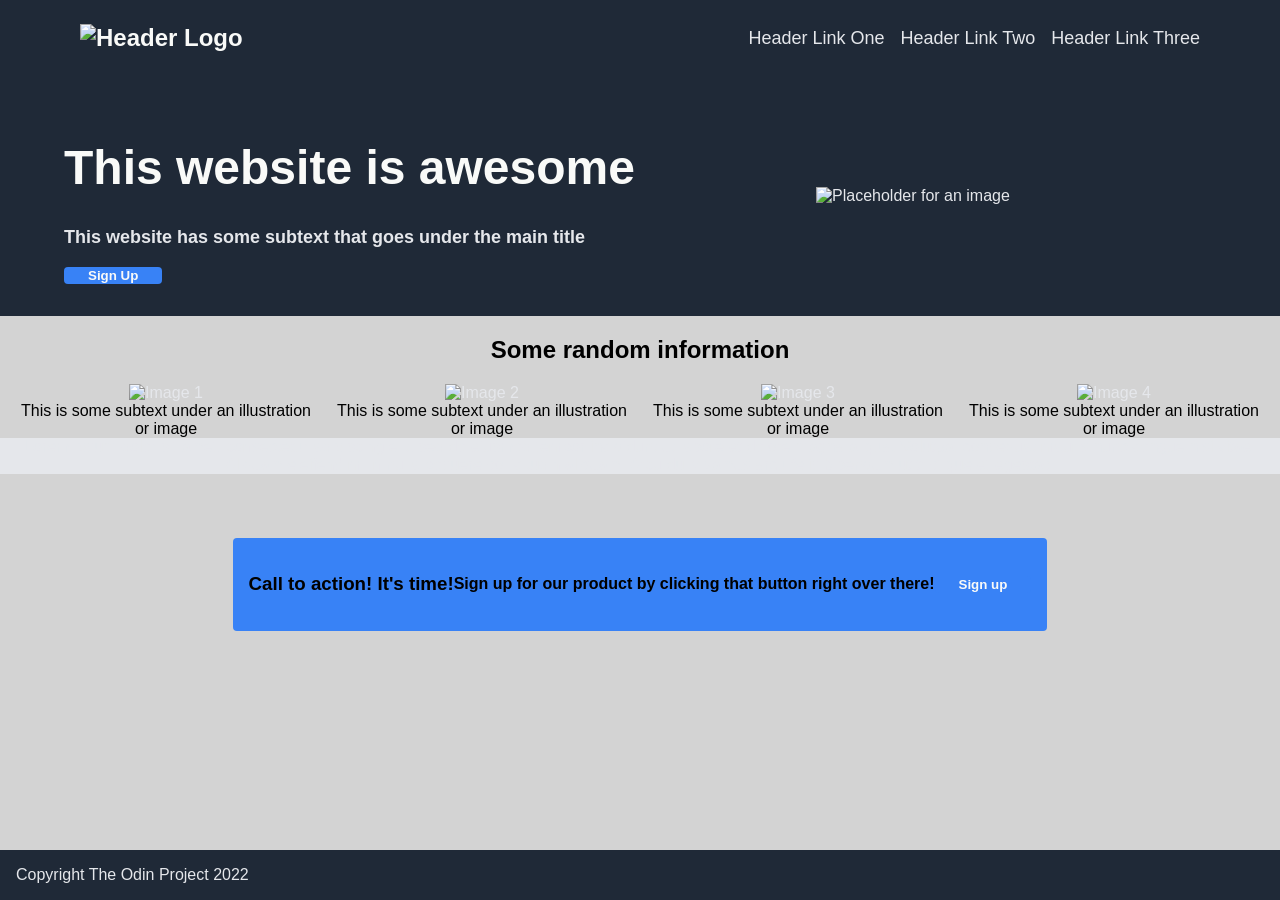
==== TOP/odin-landing-page/index.html @ 3613598a "Started to create the home page from design template" ====
<!DOCTYPE html>
<html lang="en">

<head>
    <meta charset="UTF-8">
    <meta http-equiv="X-UA-Compatible" content="IE=edge">
    <meta name="viewport" content="width=device-width, initial-scale=1.0">
    <title>Landing Page</title>
    <link rel="stylesheet" href="style.css">
</head>

<body>
    <div class="header">

        <div class="header-row-one">
            <img src="". alt="Header Logo">
            <ul class="header-links">
                <li><a href="google.com">Header Link One</a></li>
                <li><a href="google.com">Header Link Two</a></li>
                <li><a href="google.com">Header Link Three</a></li>
            </ul>
        </div>
        <div class="header-row-two">
            <div class="left">
                <h1>This website is awesome</h1>
                <h3>This website has some subtext that goes under the main title</h3>
                <button >Sign Up</button>
            </div>
            <img src="" alt="Placeholder for an image" width='400'>
        </div>
    </div>


    <div class="content">
        <div class="portfolio">
            <h2>
                Some random information
            </h2>
            <div class="container">
                <div class="sample">
                    <img src="" alt="Image 1">
                    <div class="subtext">This is some subtext under an illustration or image</div>
                </div>
                <div class="sample">
                    <img src="" alt="Image 2">
                    <div class="subtext">This is some subtext under an illustration or image</div>
                </div>
                <div class="sample">
                    <img src="" alt="Image 3">
                    <div class="subtext">This is some subtext under an illustration or image</div>
                </div>
                <div class="sample">
                    <img src="" alt="Image 4">
                    <div class="subtext">This is some subtext under an illustration or image</div>
                </div>
            </div>
        </div>

        <div class="quote">
            <a>Lorem ipsum dolor sit amet, consectetur adipiscing elit, sed do eiusmod tempor incididunt ut labore et dolore magna aliqua. Volutpat consequat mauris nunc congue nisi vitae. Aliquam eleifend mi in nulla posuere sollicitudin aliquam. Arcu dui vivamus arcu felis bibendum ut tristique et egestas.</a>
        </div>

        <div class="sign-up-box">
            <h3>Call to action! It's time!</h3>
            <h4>Sign up for our product by clicking that button right over there!</h4>
            <button>Sign up</button>
        </div>

    </div>

    <div class="footer">
        <a>Copyright The Odin Project 2022</a>
    </div>

</body>

</html>
---- TOP/odin-landing-page/style.css ----
body {
    height: 100vh;
    margin: 0;
    overflow: hidden;
    font-family: Roboto, sans-serif;

    display: flex;
    flex-direction: column;
}
img {
     
    color: #E5E7EB;
     
}

ul {
    list-style-type: none;
    padding: 0;
    margin: 0;
}

a {
    text-decoration: none;
    color: #E5E7EB;
}

.header {
    display: flex;
    flex-direction: column;
    background-color: #1F2937;
}

.header-row-one img {
    font-weight: bold;
   font-size: 24px; 
   color: #F9FAF8
}

.header-row-one {
    display: flex;
    justify-content: space-between;
    align-items: center;
    margin: 8px 64px 32px 64px;
    padding: 16px;
}

.left h1 {
    font-size: 48px;
    font-weight: bolder;
    color: #F9FAF8;
}

 .left h3 {
    font-size: 18px;
    color: #E5E7EB;
}

.header-links {
    display: flex;
    justify-content: space-between;
    gap: 16px;
    font-size: 18px;
    color: #E5E7EB;
    
}

.header-row-two {
    display: flex;
    justify-content: space-between;
    align-items: center;
    margin: 8px 64px 32px 64px;
}

button {
    color:#F9FAF8;
    font-weight: bold;
    background-color: #3882F6;
    border-radius: 4px;
    border: none;
    text-align: center;
    margin: auto;
    padding-inline: 24px;
}

.content {
    display: flex;
    flex-direction: column;
    text-align: center;
    flex: 1;

    background-color: #D3D3D3;
}

.container {
    display: flex;
    justify-content: center;
    align-items: center;
    gap: 16px;
}
.sample {
    max-width: 300px;

}
.sample img {
    height: 200px;
    width: 200px;
}

.quote {
    background-color: #E5E7EB;
}

.sign-up-box {
    display: flex;
    flex-wrap: wrap;
    justify-content: space-around;
    align-self: center;
    border-radius: 4px;
    padding: 16px;
    margin: 64px;
    background-color: #3882F6;
}

.sign-up-box button {
     
    border-radius: 4px;
    border-color: #E5E7EB;
}

.footer {
    display: flex;
    padding: 16px;
    color: white;
    background-color: #1F2937;
}
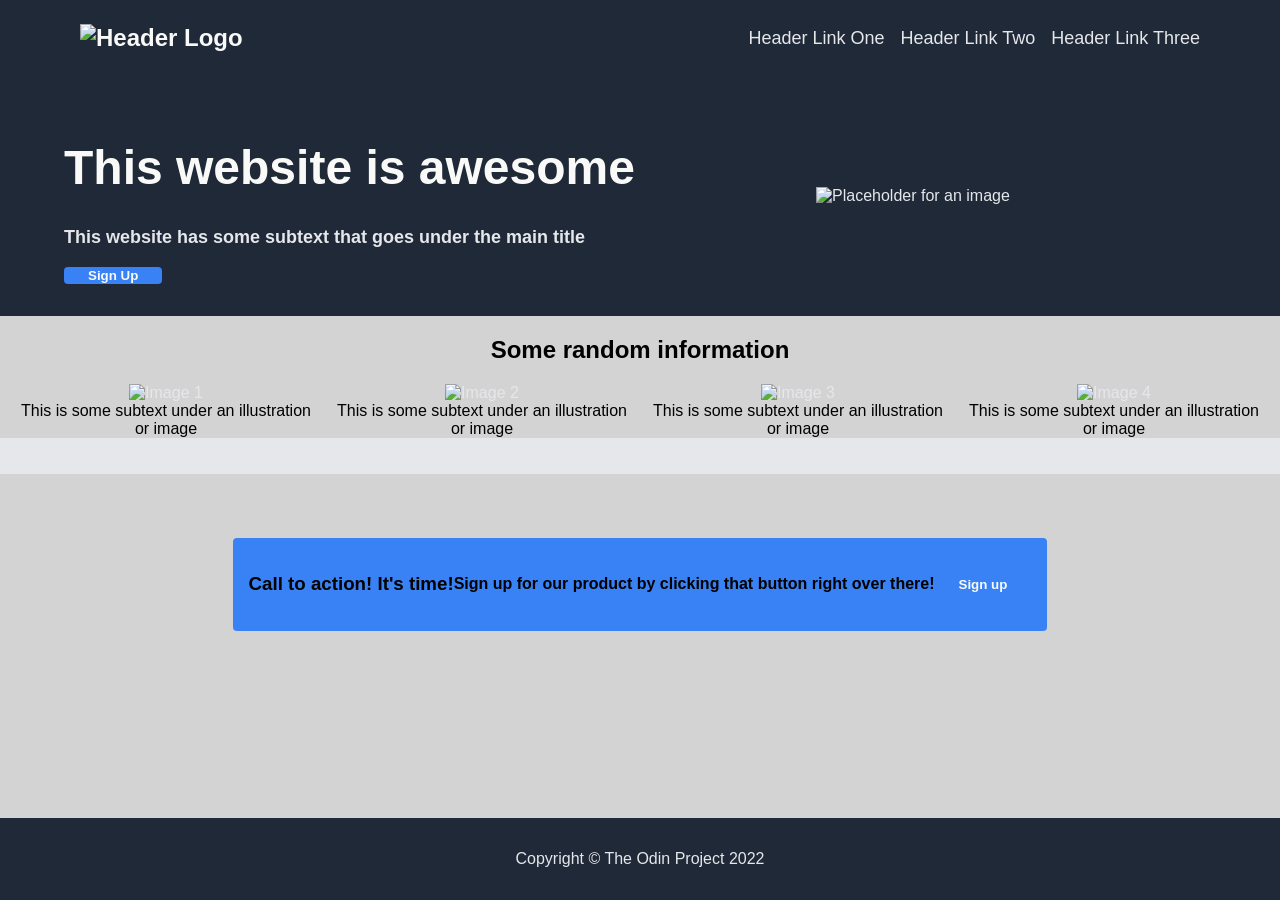
==== commit b2a796c7: "Updated the footer flex box" ====
--- a/TOP/odin-landing-page/index.html
+++ b/TOP/odin-landing-page/index.html
@@ -69,7 +69,7 @@
     </div>
 
     <div class="footer">
-        <a>Copyright The Odin Project 2022</a>
+        <a>Copyright <span>&copy;</span> The Odin Project 2022</a>
     </div>
 
 </body>
--- a/TOP/odin-landing-page/style.css
+++ b/TOP/odin-landing-page/style.css
@@ -129,7 +129,7 @@
 
 .footer {
     display: flex;
-    padding: 16px;
-    color: white;
+    justify-content: center;
+    padding: 32px;
     background-color: #1F2937;
 }
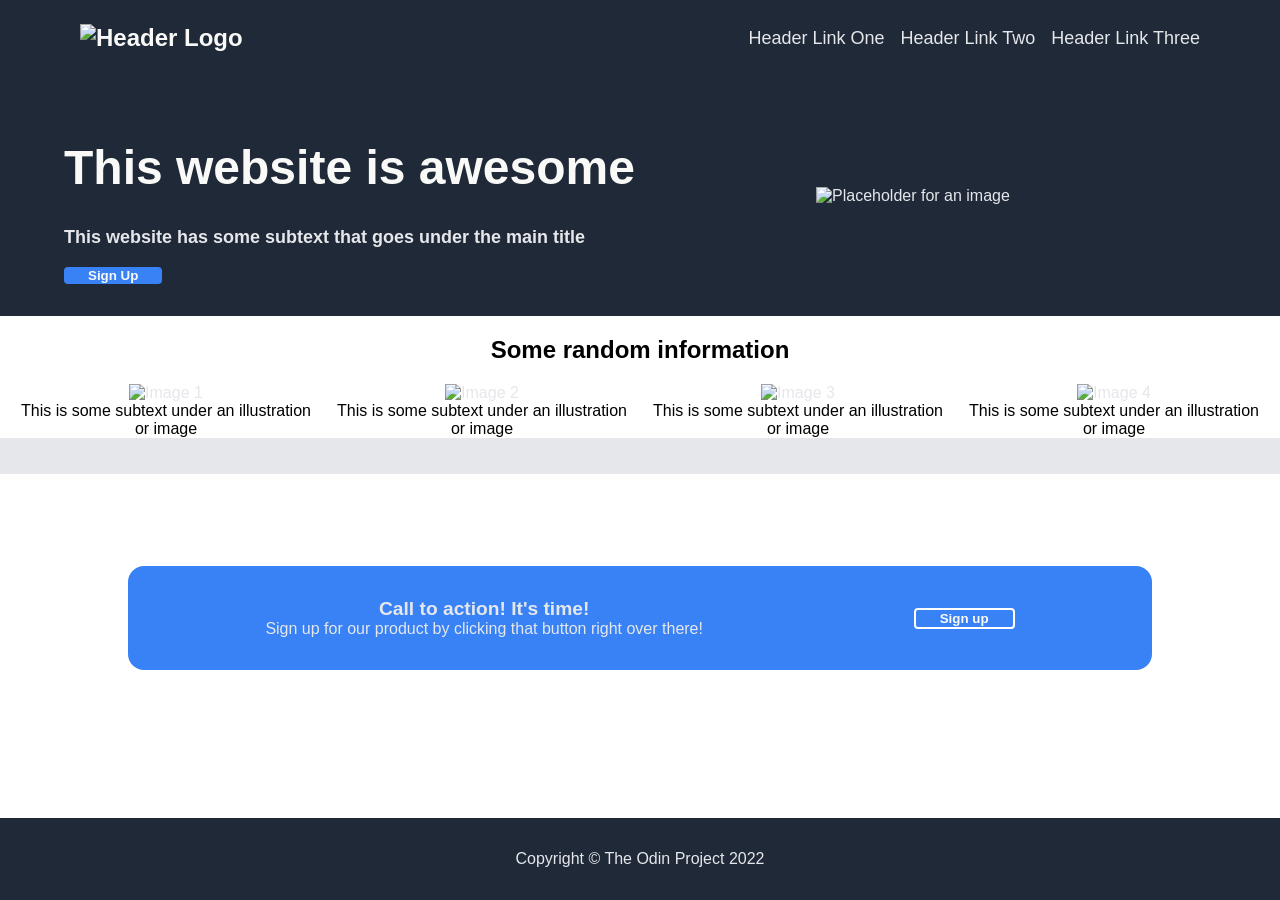
==== commit 439d7a67: "Updated sign up flexbox" ====
--- a/TOP/odin-landing-page/index.html
+++ b/TOP/odin-landing-page/index.html
@@ -61,9 +61,11 @@
         </div>
 
         <div class="sign-up-box">
-            <h3>Call to action! It's time!</h3>
-            <h4>Sign up for our product by clicking that button right over there!</h4>
-            <button>Sign up</button>
+            <div class="left-text">
+                <a id="top">Call to action! It's time!</a>
+                <a id="bot">Sign up for our product by clicking that button right over there!</a>
+            </div>
+                <button>Sign up</button>
         </div>
 
     </div>
--- a/TOP/odin-landing-page/style.css
+++ b/TOP/odin-landing-page/style.css
@@ -88,7 +88,7 @@
     text-align: center;
     flex: 1;
 
-    background-color: #D3D3D3;
+    background-color: #ffffff;
 }
 
 .container {
@@ -112,19 +112,26 @@
 
 .sign-up-box {
     display: flex;
-    flex-wrap: wrap;
-    justify-content: space-around;
-    align-self: center;
-    border-radius: 4px;
-    padding: 16px;
-    margin: 64px;
+    align-content: center;
+    color: #ffffff;
+    border-radius: 16px;
+    padding: 32px;
+    margin: 92px 128px 92px 128px;
     background-color: #3882F6;
 }
 
-.sign-up-box button {
-     
+.left-text {
+    display: flex;
+    flex-direction: column;
+    margin: auto;
+}
+.left-text #top {
+    font-weight: bolder;
+    font-size: larger;
+}
+.sign-up-box button {  
     border-radius: 4px;
-    border-color: #E5E7EB;
+    border: 2px solid #ffffff;
 }
 
 .footer {
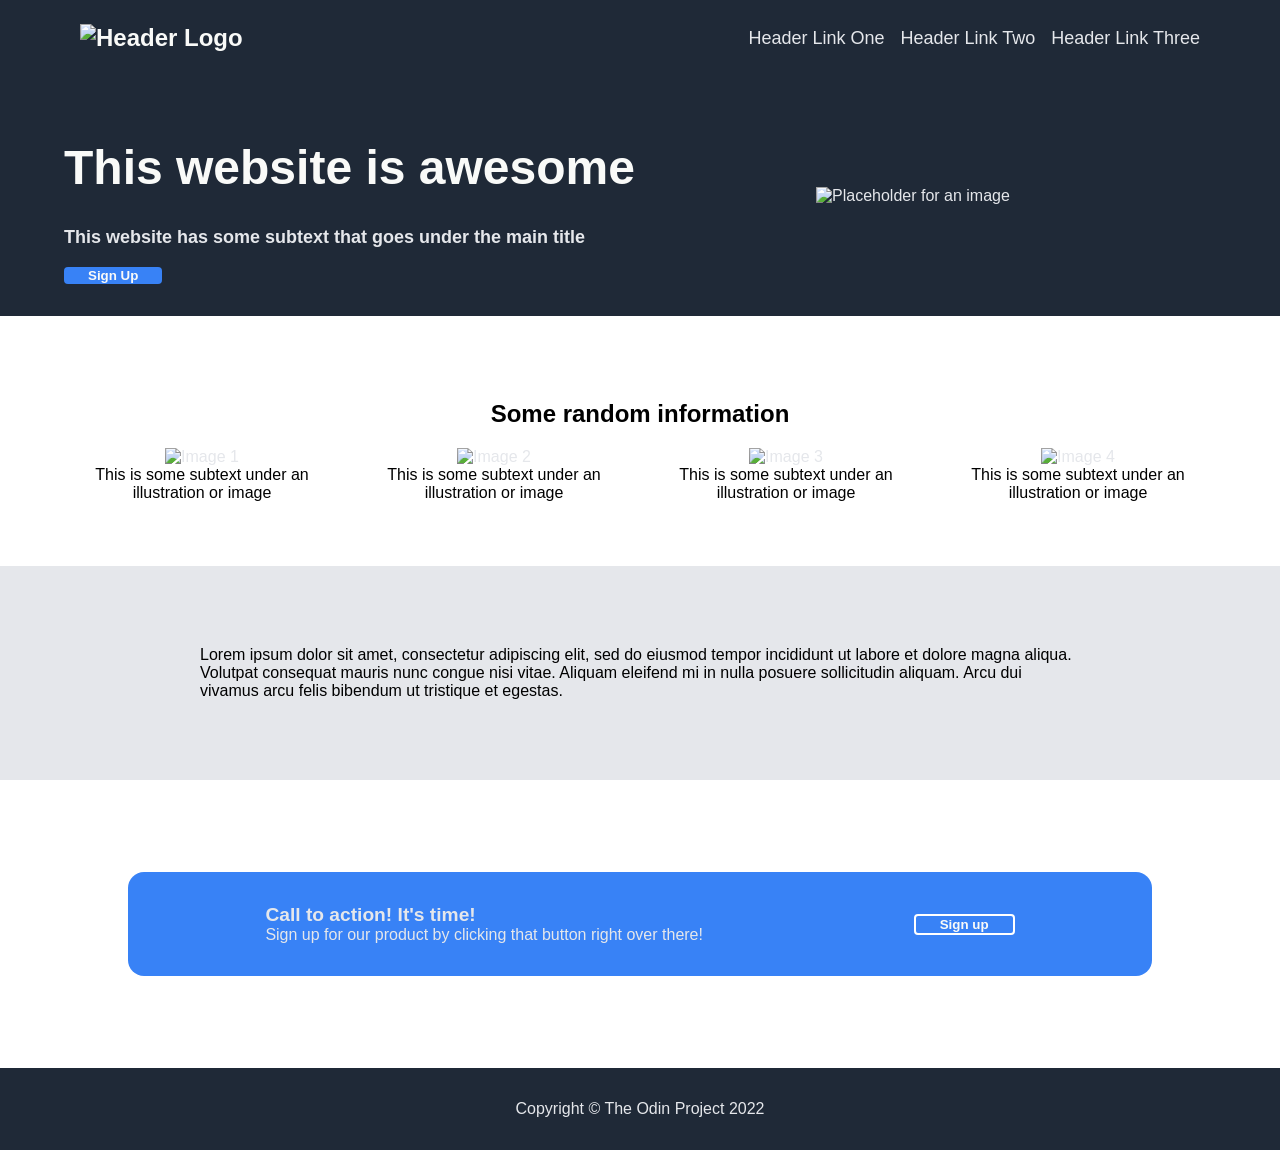
==== commit 4674d8e2: "Started working on the quote flexbox" ====
--- a/TOP/odin-landing-page/index.html
+++ b/TOP/odin-landing-page/index.html
@@ -57,7 +57,11 @@
         </div>
 
         <div class="quote">
-            <a>Lorem ipsum dolor sit amet, consectetur adipiscing elit, sed do eiusmod tempor incididunt ut labore et dolore magna aliqua. Volutpat consequat mauris nunc congue nisi vitae. Aliquam eleifend mi in nulla posuere sollicitudin aliquam. Arcu dui vivamus arcu felis bibendum ut tristique et egestas.</a>
+            <p>Lorem ipsum dolor sit amet, consectetur adipiscing elit, sed do eiusmod tempor incididunt ut
+                 labore et dolore magna aliqua. Volutpat consequat mauris nunc congue nisi vitae. Aliquam 
+                 eleifend mi in nulla posuere sollicitudin aliquam. Arcu dui vivamus arcu felis bibendum ut
+                  tristique et egestas.
+            </p>
         </div>
 
         <div class="sign-up-box">
--- a/TOP/odin-landing-page/style.css
+++ b/TOP/odin-landing-page/style.css
@@ -85,10 +85,12 @@
 .content {
     display: flex;
     flex-direction: column;
+    background-color: #ffffff;
+}
+
+.portfolio {
     text-align: center;
-    flex: 1;
-
-    background-color: #ffffff;
+    margin: 64px;
 }
 
 .container {
@@ -99,14 +101,18 @@
 }
 .sample {
     max-width: 300px;
+}
 
-}
 .sample img {
     height: 200px;
     width: 200px;
 }
 
 .quote {
+    display: flex;
+    justify-content: center;
+    align-content: center;
+    padding: 64px 200px 64px 200px;
     background-color: #E5E7EB;
 }
 
@@ -129,6 +135,7 @@
     font-weight: bolder;
     font-size: larger;
 }
+
 .sign-up-box button {  
     border-radius: 4px;
     border: 2px solid #ffffff;
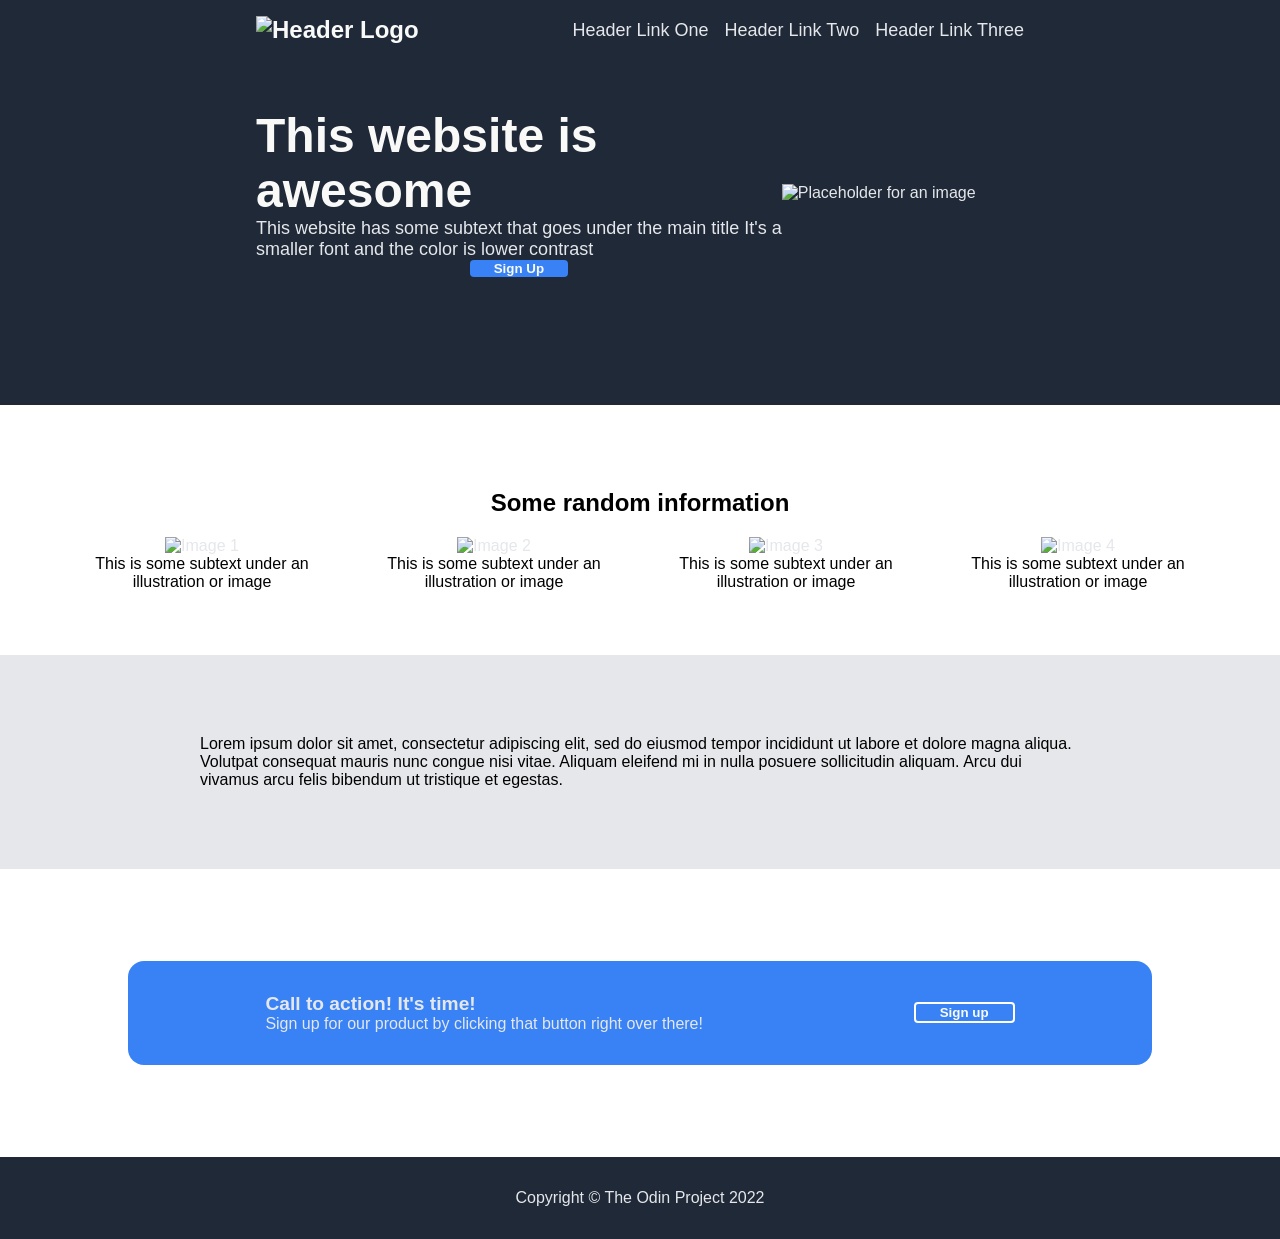
==== commit 6eb4fd33: "Started fixing header section" ====
--- a/TOP/odin-landing-page/index.html
+++ b/TOP/odin-landing-page/index.html
@@ -15,15 +15,17 @@
         <div class="header-row-one">
             <img src="". alt="Header Logo">
             <ul class="header-links">
-                <li><a href="google.com">Header Link One</a></li>
-                <li><a href="google.com">Header Link Two</a></li>
-                <li><a href="google.com">Header Link Three</a></li>
+                <li><a href="https://www.google.com">Header Link One</a></li>
+                <li><a href="https://www.google.com">Header Link Two</a></li>
+                <li><a href="https://www.google.com">Header Link Three</a></li>
             </ul>
         </div>
         <div class="header-row-two">
             <div class="left">
-                <h1>This website is awesome</h1>
-                <h3>This website has some subtext that goes under the main title</h3>
+                <a id="text">This website is awesome</a>
+                <a id="sub-text">This website has some subtext that goes under the main title
+                    It's a smaller font and the color is lower contrast
+                </a>
                 <button >Sign Up</button>
             </div>
             <img src="" alt="Placeholder for an image" width='400'>
--- a/TOP/odin-landing-page/style.css
+++ b/TOP/odin-landing-page/style.css
@@ -7,18 +7,16 @@
     display: flex;
     flex-direction: column;
 }
-img {
-     
-    color: #E5E7EB;
-     
-}
-
+ 
 ul {
     list-style-type: none;
     padding: 0;
     margin: 0;
 }
 
+img{
+    color: #E5E7EB;
+}
 a {
     text-decoration: none;
     color: #E5E7EB;
@@ -27,32 +25,21 @@
 .header {
     display: flex;
     flex-direction: column;
+    padding: 16px 256px 64px 256px;
     background-color: #1F2937;
-}
-
-.header-row-one img {
-    font-weight: bold;
-   font-size: 24px; 
-   color: #F9FAF8
 }
 
 .header-row-one {
     display: flex;
     justify-content: space-between;
     align-items: center;
-    margin: 8px 64px 32px 64px;
-    padding: 16px;
+    
 }
 
-.left h1 {
-    font-size: 48px;
-    font-weight: bolder;
+.header-row-one img {
+    font-size: 24px; 
+    font-weight: bold;
     color: #F9FAF8;
-}
-
- .left h3 {
-    font-size: 18px;
-    color: #E5E7EB;
 }
 
 .header-links {
@@ -68,7 +55,24 @@
     display: flex;
     justify-content: space-between;
     align-items: center;
-    margin: 8px 64px 32px 64px;
+    margin: 64px 0px 64px 0px;
+}
+
+.left {
+    display: flex;
+    flex-direction: column;
+     
+}
+
+.left #text {
+    font-size: 48px;
+    font-weight: bolder;
+    color: #F9FAF8;
+}
+
+ .left #sub-text {
+    font-size: 18px;
+    color: #E5E7EB;
 }
 
 button {
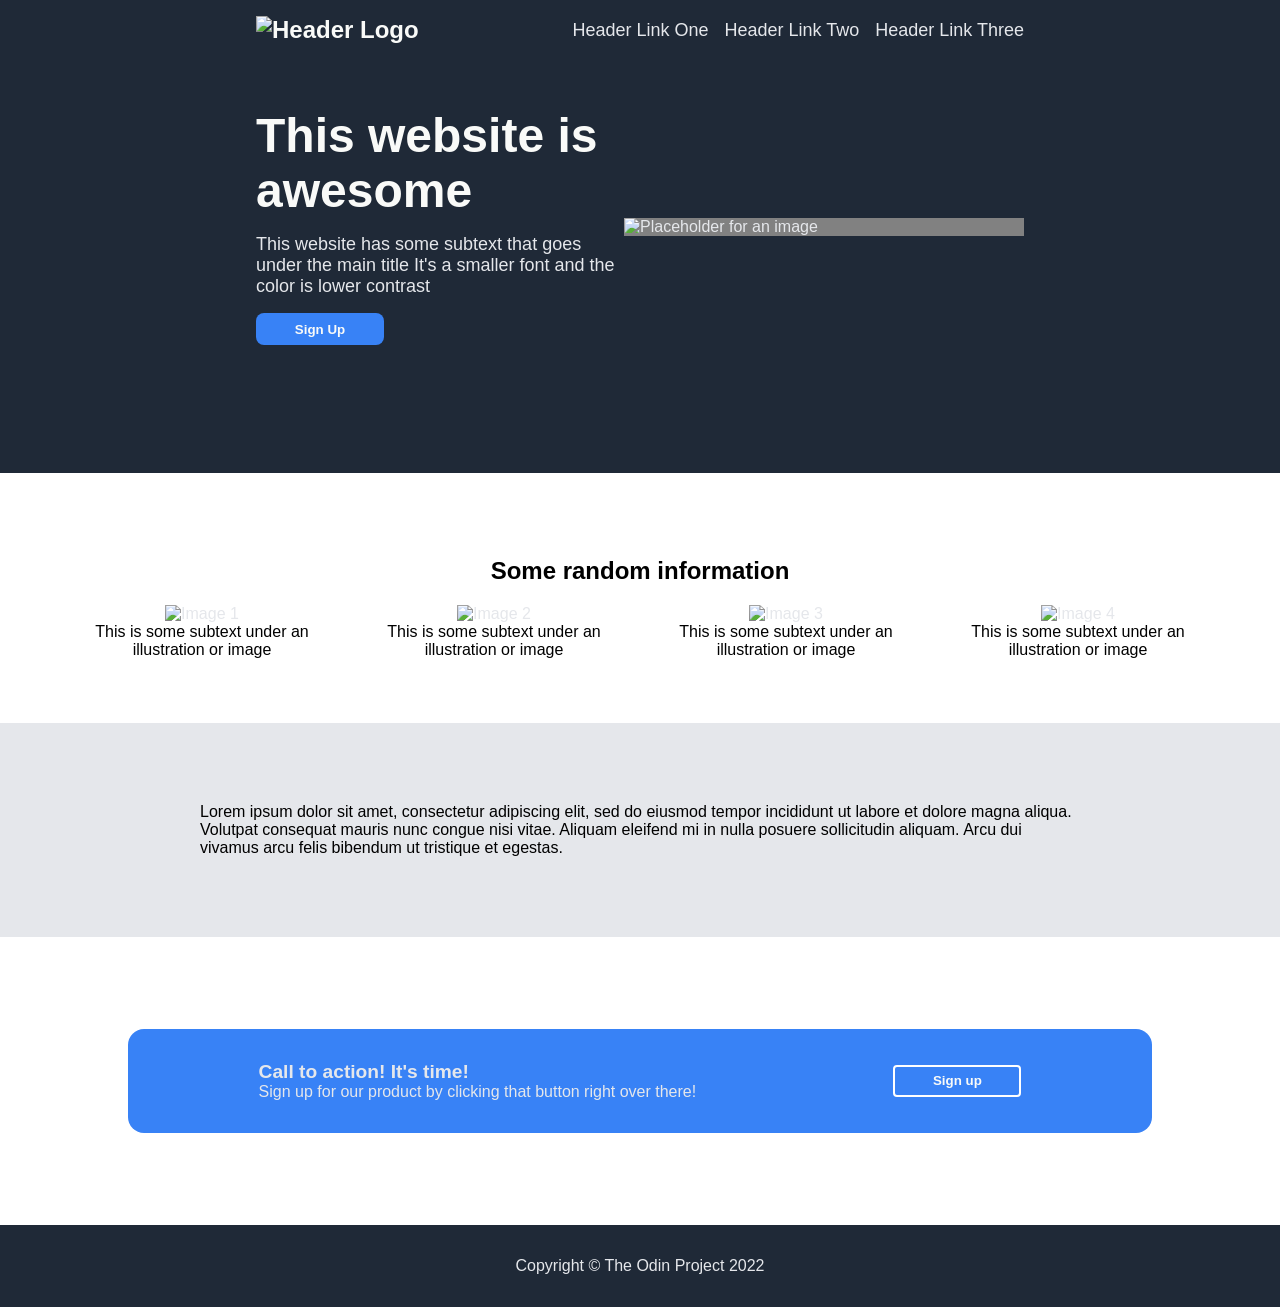
==== commit b3f839e1: "Updated buttons" ====
--- a/TOP/odin-landing-page/index.html
+++ b/TOP/odin-landing-page/index.html
@@ -13,7 +13,7 @@
     <div class="header">
 
         <div class="header-row-one">
-            <img src="". alt="Header Logo">
+            <img src="" . alt="Header Logo">
             <ul class="header-links">
                 <li><a href="https://www.google.com">Header Link One</a></li>
                 <li><a href="https://www.google.com">Header Link Two</a></li>
@@ -26,7 +26,8 @@
                 <a id="sub-text">This website has some subtext that goes under the main title
                     It's a smaller font and the color is lower contrast
                 </a>
-                <button >Sign Up</button>
+                <a href='https://www.youtube.com/watch?v=dQw4w9WgXcQ'><button>Sign Up</button>
+                </a>
             </div>
             <img src="" alt="Placeholder for an image" width='400'>
         </div>
@@ -60,9 +61,9 @@
 
         <div class="quote">
             <p>Lorem ipsum dolor sit amet, consectetur adipiscing elit, sed do eiusmod tempor incididunt ut
-                 labore et dolore magna aliqua. Volutpat consequat mauris nunc congue nisi vitae. Aliquam 
-                 eleifend mi in nulla posuere sollicitudin aliquam. Arcu dui vivamus arcu felis bibendum ut
-                  tristique et egestas.
+                labore et dolore magna aliqua. Volutpat consequat mauris nunc congue nisi vitae. Aliquam
+                eleifend mi in nulla posuere sollicitudin aliquam. Arcu dui vivamus arcu felis bibendum ut
+                tristique et egestas.
             </p>
         </div>
 
@@ -71,7 +72,7 @@
                 <a id="top">Call to action! It's time!</a>
                 <a id="bot">Sign up for our product by clicking that button right over there!</a>
             </div>
-                <button>Sign up</button>
+            <button>Sign up</button>
         </div>
 
     </div>
--- a/TOP/odin-landing-page/style.css
+++ b/TOP/odin-landing-page/style.css
@@ -54,14 +54,14 @@
 .header-row-two {
     display: flex;
     justify-content: space-between;
-    align-items: center;
     margin: 64px 0px 64px 0px;
 }
 
 .left {
     display: flex;
     flex-direction: column;
-     
+    flex-wrap: wrap;
+    gap: 16px;
 }
 
 .left #text {
@@ -72,18 +72,25 @@
 
  .left #sub-text {
     font-size: 18px;
-    color: #E5E7EB;
+}
+
+.header-row-two img {
+    display: flex;
+    background-color: #818181;
+    align-self: center;
+    flex: 0 0 auto; 
 }
 
 button {
+    font-weight: bold;
     color:#F9FAF8;
-    font-weight: bold;
     background-color: #3882F6;
-    border-radius: 4px;
+    height: 32px;
+    width: 128px;
+    border-radius: 8px;
     border: none;
     text-align: center;
     margin: auto;
-    padding-inline: 24px;
 }
 
 .content {
